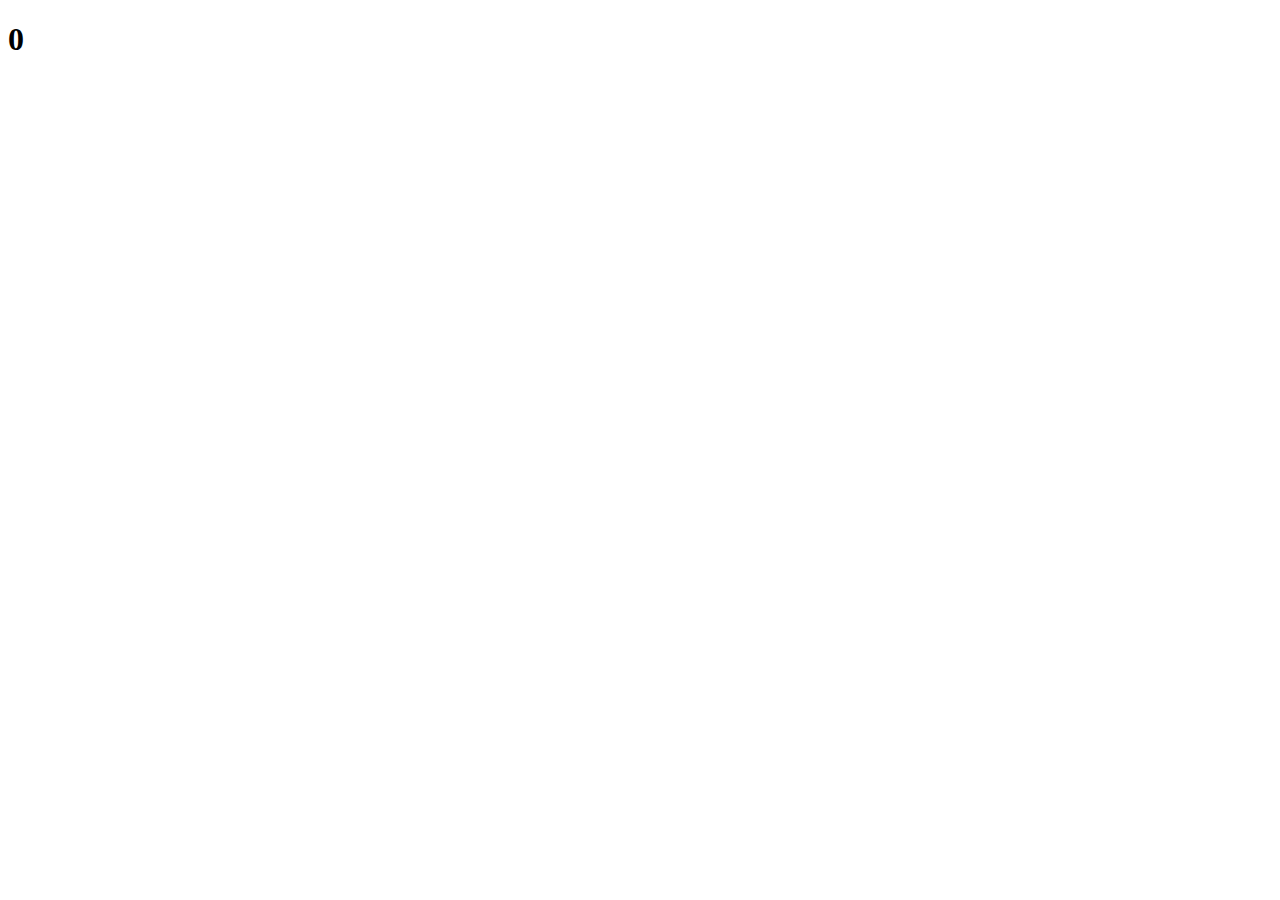
==== templates/game.html @ d0d7955e "Merge branch 'development' into background" ====
<!DOCTYPE html>
<html lang="en">
<head>
  <meta charset="UTF-8">
  <meta name="viewport" content="width=device-width, initial-scale=1.0">
  <title>Dino Game</title>
  <link rel="stylesheet" href="{{ url_for('static', filename='css/style.css') }}">
</head>
<body>
  <div id="root">
    <div id="container">
     <div id="game">
        <div id="moon"></div>
        <div id="stars"></div>
        <div id="trees_far"></div>
        <div id="trees_close"></div>
        <div id="grass"></div>
        <div id="ground"></div>
        <div id="dino"></div>
        <div id="rock"></div>
        <div id="meat"></div>
      </div>
    </div>
  </div>
  <h1 id="score">0</h1>
  <script src="/static/js/script.js"></script>
</body>
</html>
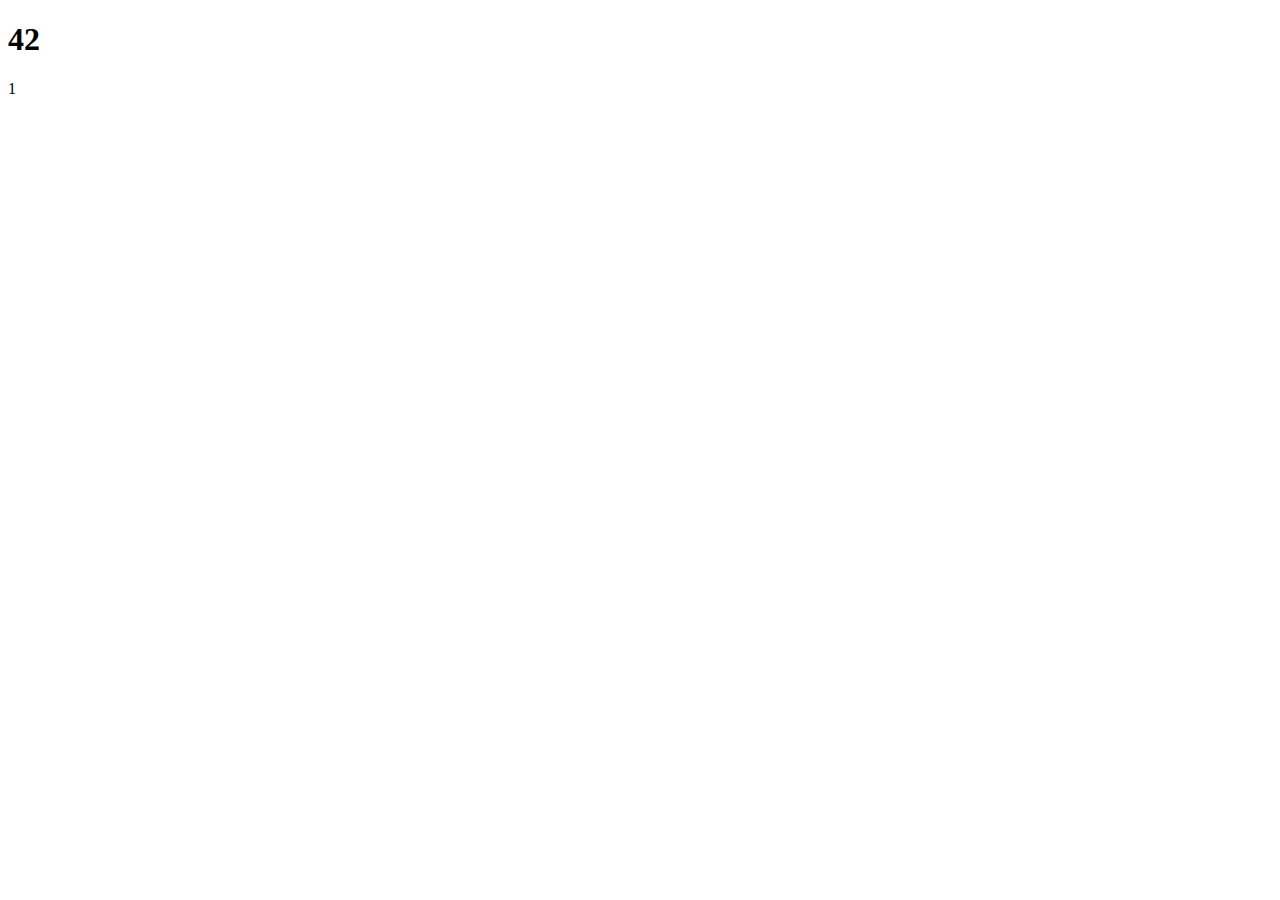
==== commit 5c8bf60f: "add walk animation" ====
--- a/templates/game.html
+++ b/templates/game.html
@@ -23,6 +23,7 @@
     </div>
   </div>
   <h1 id="score">0</h1>
+  <div id="life"></div>
   <script src="/static/js/script.js"></script>
 </body>
 </html>
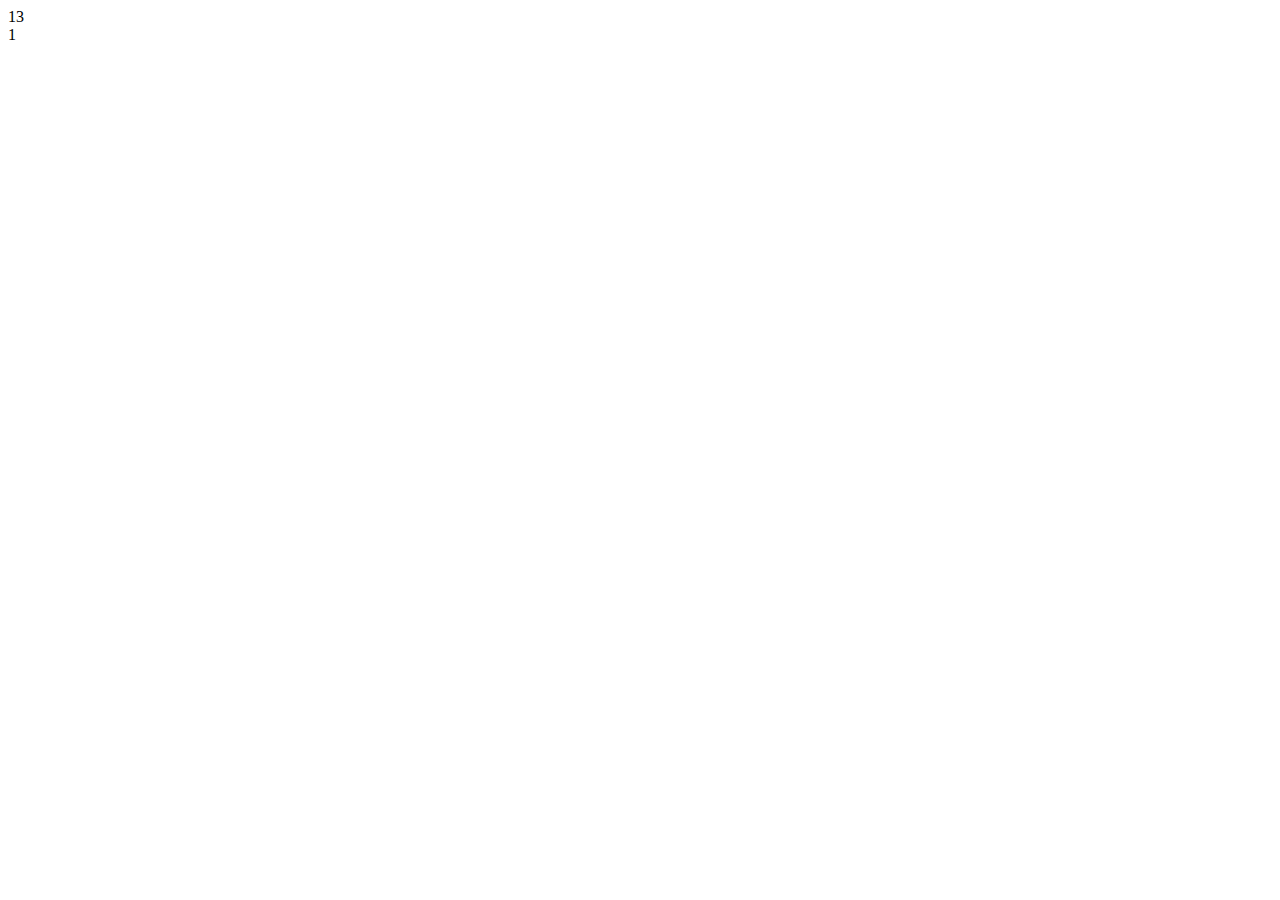
==== commit 817688a0: "randomize meat animation" ====
--- a/templates/game.html
+++ b/templates/game.html
@@ -1,29 +1,31 @@
 <!DOCTYPE html>
 <html lang="en">
 <head>
-  <meta charset="UTF-8">
-  <meta name="viewport" content="width=device-width, initial-scale=1.0">
-  <title>Dino Game</title>
-  <link rel="stylesheet" href="{{ url_for('static', filename='css/style.css') }}">
+    <meta charset="UTF-8">
+    <meta name="viewport" content="width=device-width, initial-scale=1.0">
+    <title>Dino Game</title>
+    <link rel="stylesheet" href="{{ url_for('static', filename='css/style.css') }}">
 </head>
 <body>
-  <div id="root">
+<div id="root">
     <div id="container">
-     <div id="game">
-        <div id="moon"></div>
-        <div id="stars"></div>
-        <div id="trees_far"></div>
-        <div id="trees_close"></div>
-        <div id="grass"></div>
-        <div id="ground"></div>
-        <div id="dino"></div>
-        <div id="rock"></div>
-        <div id="meat"></div>
-      </div>
+        <div id="game">
+            <div id="moon"></div>
+            <div id="stars"></div>
+            <div id="trees_far"></div>
+            <div id="trees_close"></div>
+            <div id="grass"></div>
+            <div id="ground"></div>
+            <div id="dino"></div>
+            <div id="rock"></div>
+            <div id="meat"></div>
+            <div id="score">0</div>
+            <div id="life"></div>
+        </div>
     </div>
-  </div>
-  <h1 id="score">0</h1>
-  <div id="life"></div>
-  <script src="/static/js/script.js"></script>
+</div>
+
+
+<script src="/static/js/script.js"></script>
 </body>
 </html>
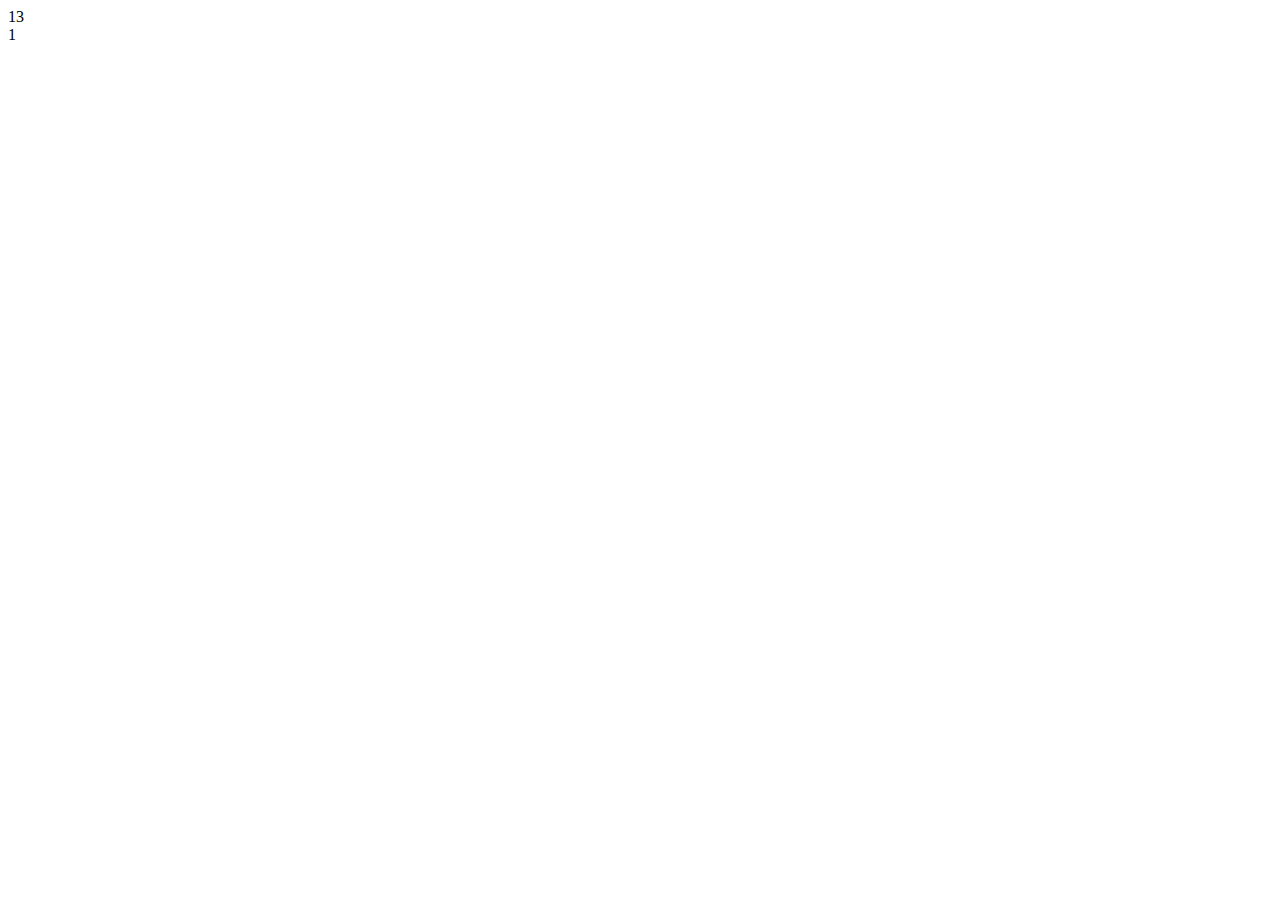
==== commit a9930a82: "show scores and life div box at the bottom" ====
--- a/templates/game.html
+++ b/templates/game.html
@@ -19,6 +19,8 @@
             <div id="dino"></div>
             <div id="rock"></div>
             <div id="meat"></div>
+        </div>
+        <div id = 'hud'>    <!--heads_up_display-->
             <div id="score">0</div>
             <div id="life"></div>
         </div>
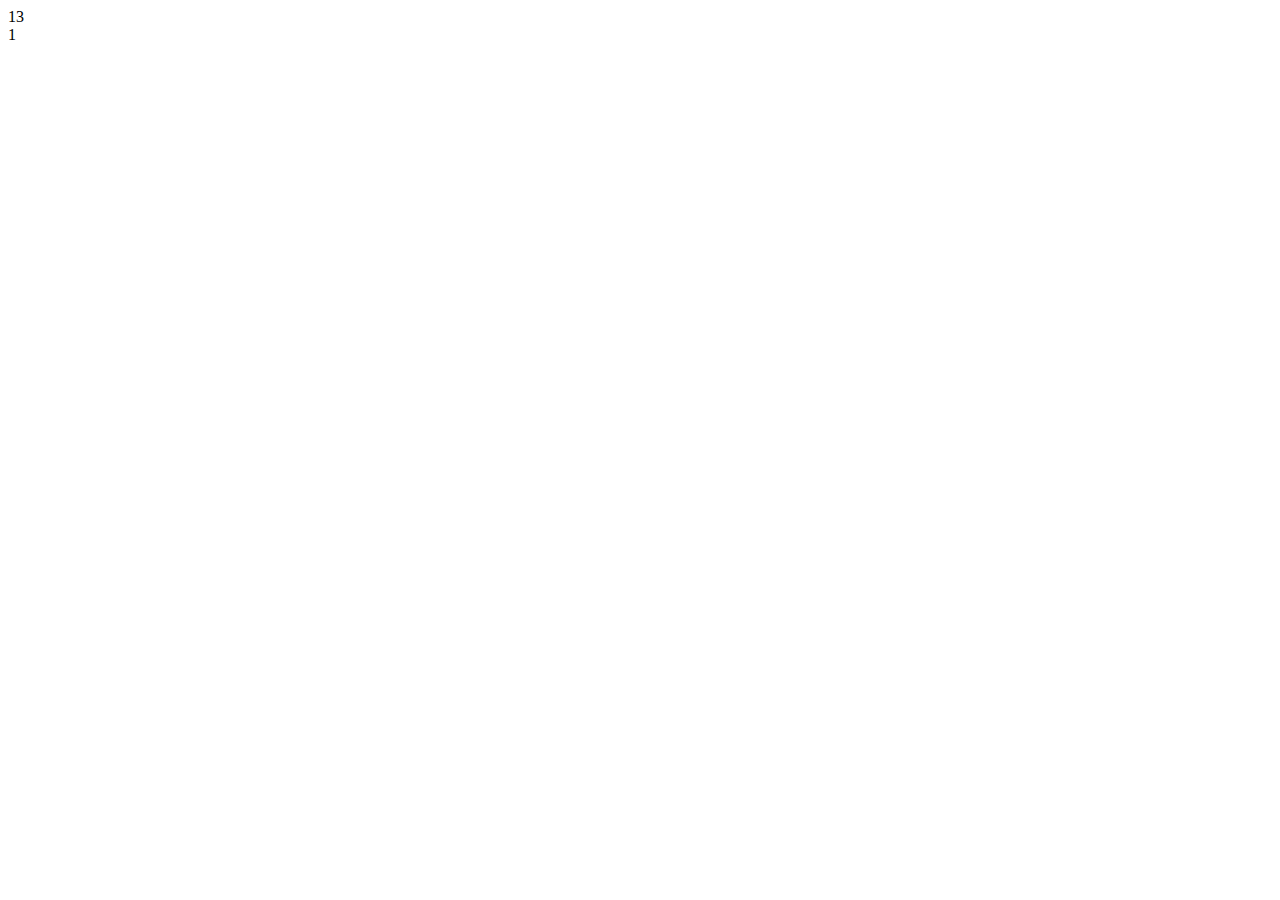
==== commit 62dc8efb: "randomize rock animation" ====
--- a/templates/game.html
+++ b/templates/game.html
@@ -18,8 +18,9 @@
             <div id="ground"></div>
             <div id="dino"></div>
             <div id="rock"></div>
-            <div id="meat"></div>
+
         </div>
+        <div id="meat"></div>
         <div id = 'hud'>    <!--heads_up_display-->
             <div id="score">0</div>
             <div id="life"></div>
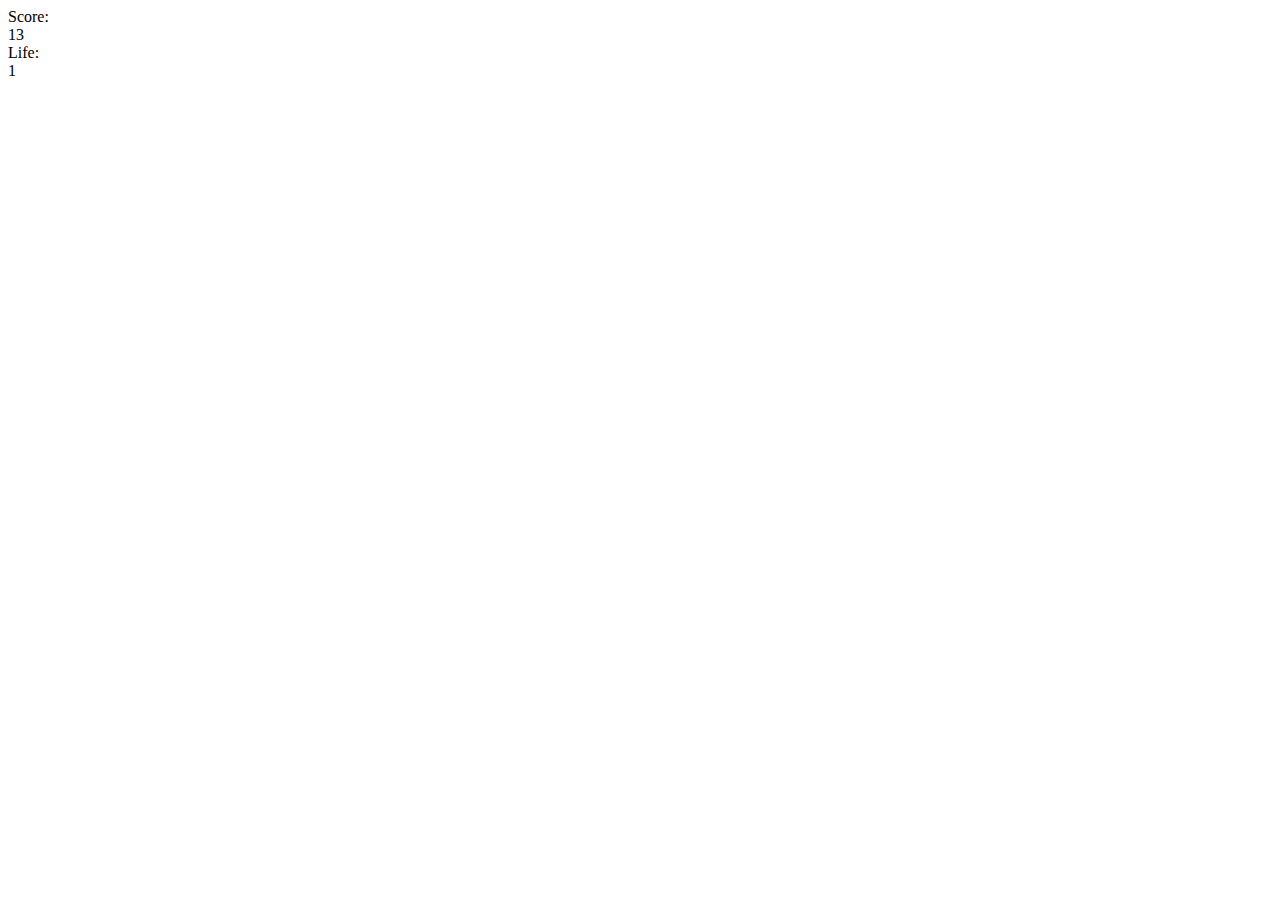
==== commit 35f45029: "add score and life text view" ====
--- a/templates/game.html
+++ b/templates/game.html
@@ -22,7 +22,11 @@
         </div>
         <div id="meat"></div>
         <div id = 'hud'>    <!--heads_up_display-->
+            <div id="score_text">Score:</div>
             <div id="score">0</div>
+        </div>
+        <div id = 'hud2'>    <!--heads_up_display-->
+            <div id="life_text">Life:</div>
             <div id="life"></div>
         </div>
     </div>
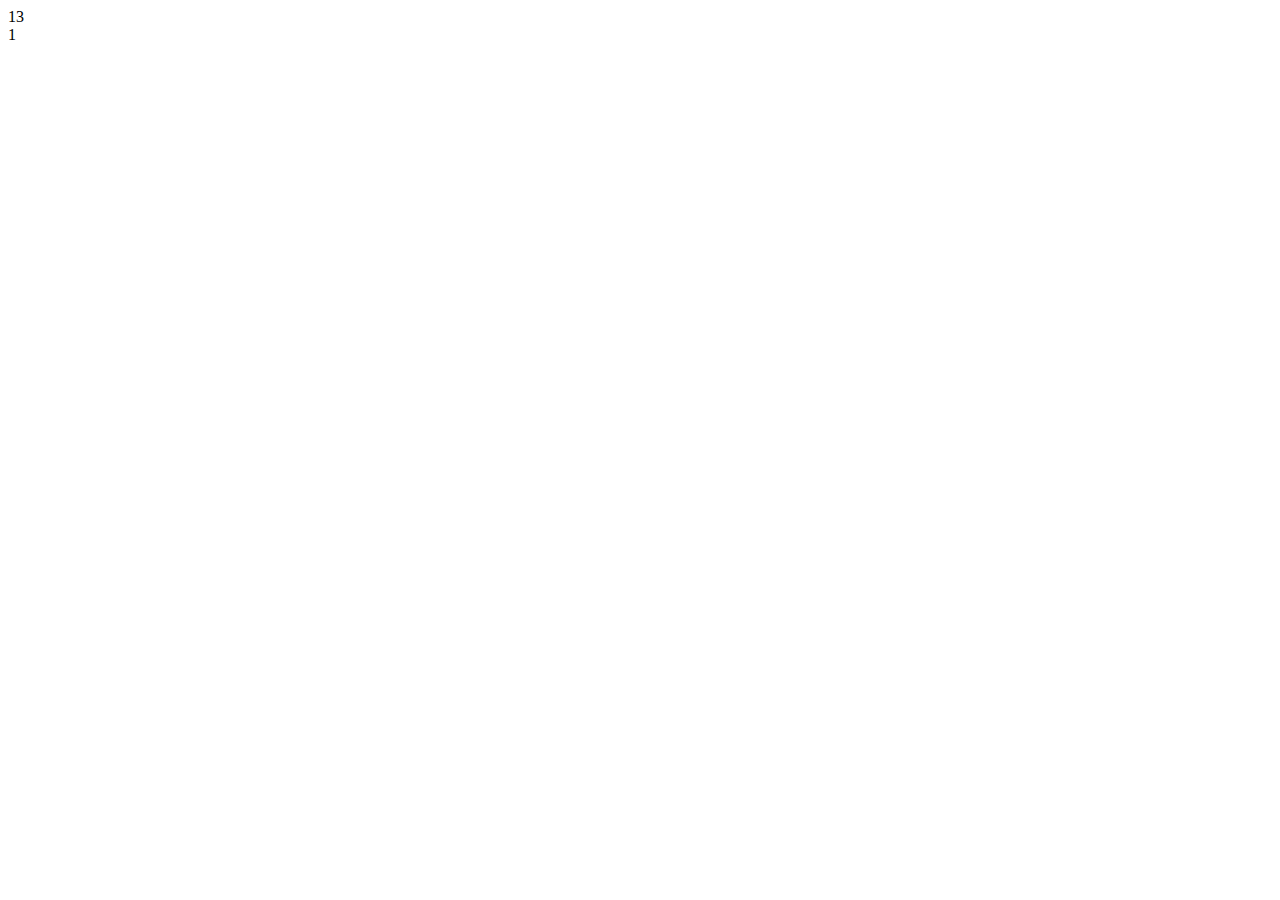
==== commit 374f1825: "remove alert window and add play again button to my scores" ====
--- a/templates/game.html
+++ b/templates/game.html
@@ -6,7 +6,7 @@
     <title>Dino Game</title>
     <link rel="stylesheet" href="{{ url_for('static', filename='css/style.css') }}">
 </head>
-<body>
+<body id="game_page">
 <div id="root">
     <div id="container">
         <div id="game">
@@ -22,11 +22,7 @@
         </div>
         <div id="meat"></div>
         <div id = 'hud'>    <!--heads_up_display-->
-            <div id="score_text">Score:</div>
             <div id="score">0</div>
-        </div>
-        <div id = 'hud2'>    <!--heads_up_display-->
-            <div id="life_text">Life:</div>
             <div id="life"></div>
         </div>
     </div>
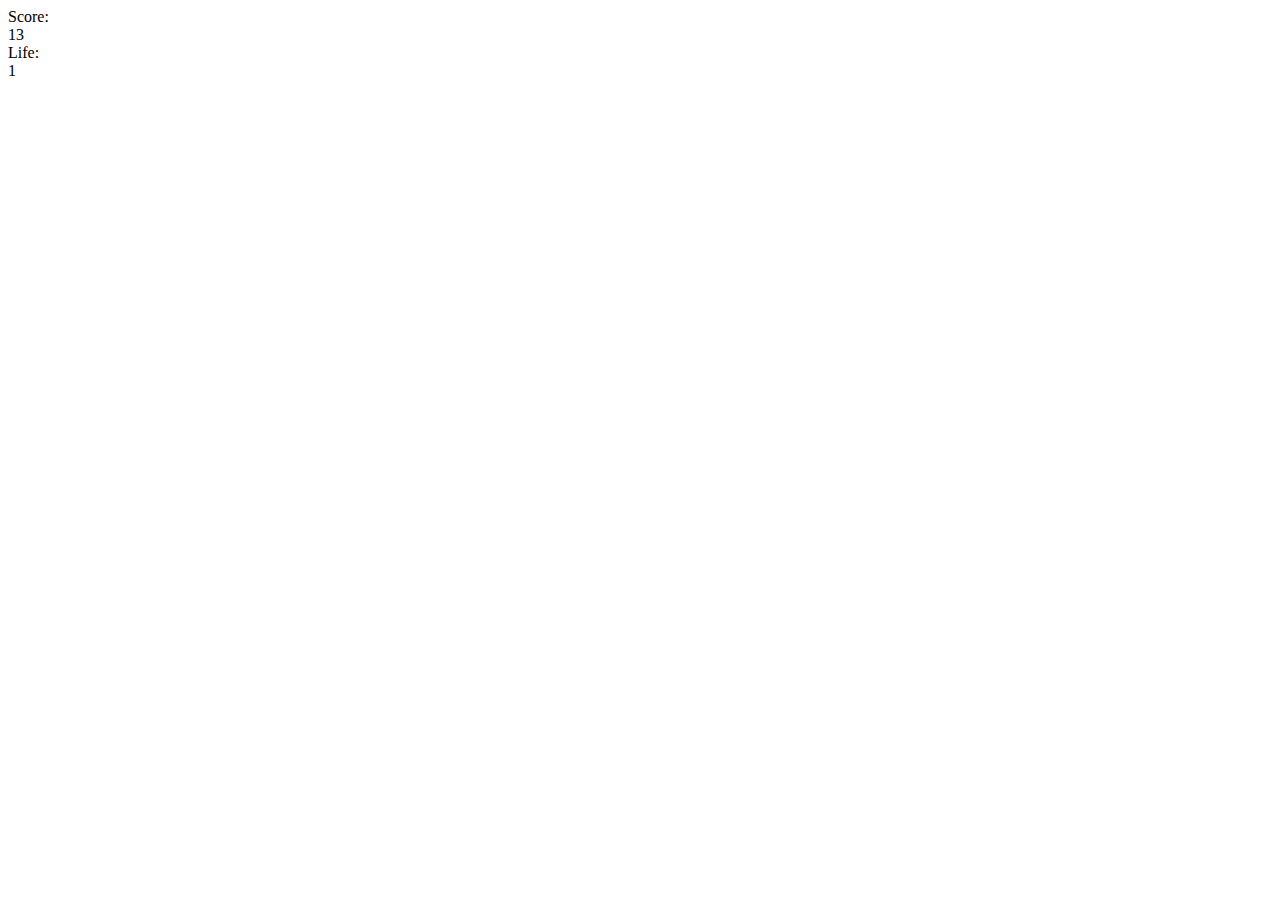
==== commit 10f19232: "Merge branch 'game_design' into development" ====
--- a/templates/game.html
+++ b/templates/game.html
@@ -22,7 +22,11 @@
         </div>
         <div id="meat"></div>
         <div id = 'hud'>    <!--heads_up_display-->
+            <div id="score_text">Score:</div>
             <div id="score">0</div>
+        </div>
+        <div id = 'hud2'>    <!--heads_up_display-->
+            <div id="life_text">Life:</div>
             <div id="life"></div>
         </div>
     </div>
